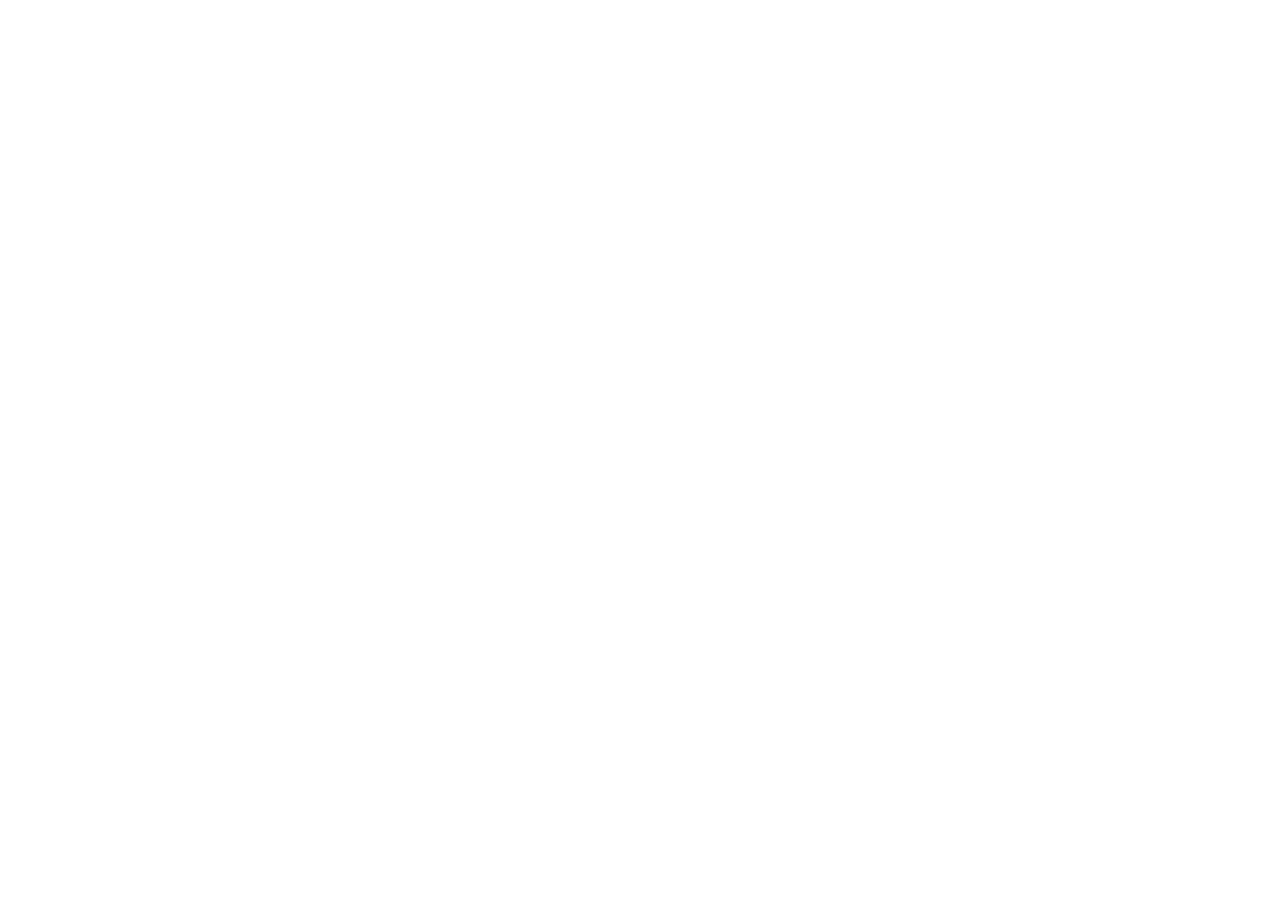
==== views/index.html @ 066a64a4 "v 1.0" ====
<!DOCTYPE html>
<html lang="es">
<head>
    <meta charset="UTF-8">
    <meta name="viewport" content="width=device-width, initial-scale=1.0">
    <link rel="stylesheet" href="../Public/css/style.css">
    <title>Red Plus Pelis</title>
</head>
<body>
    
</body>
</html>
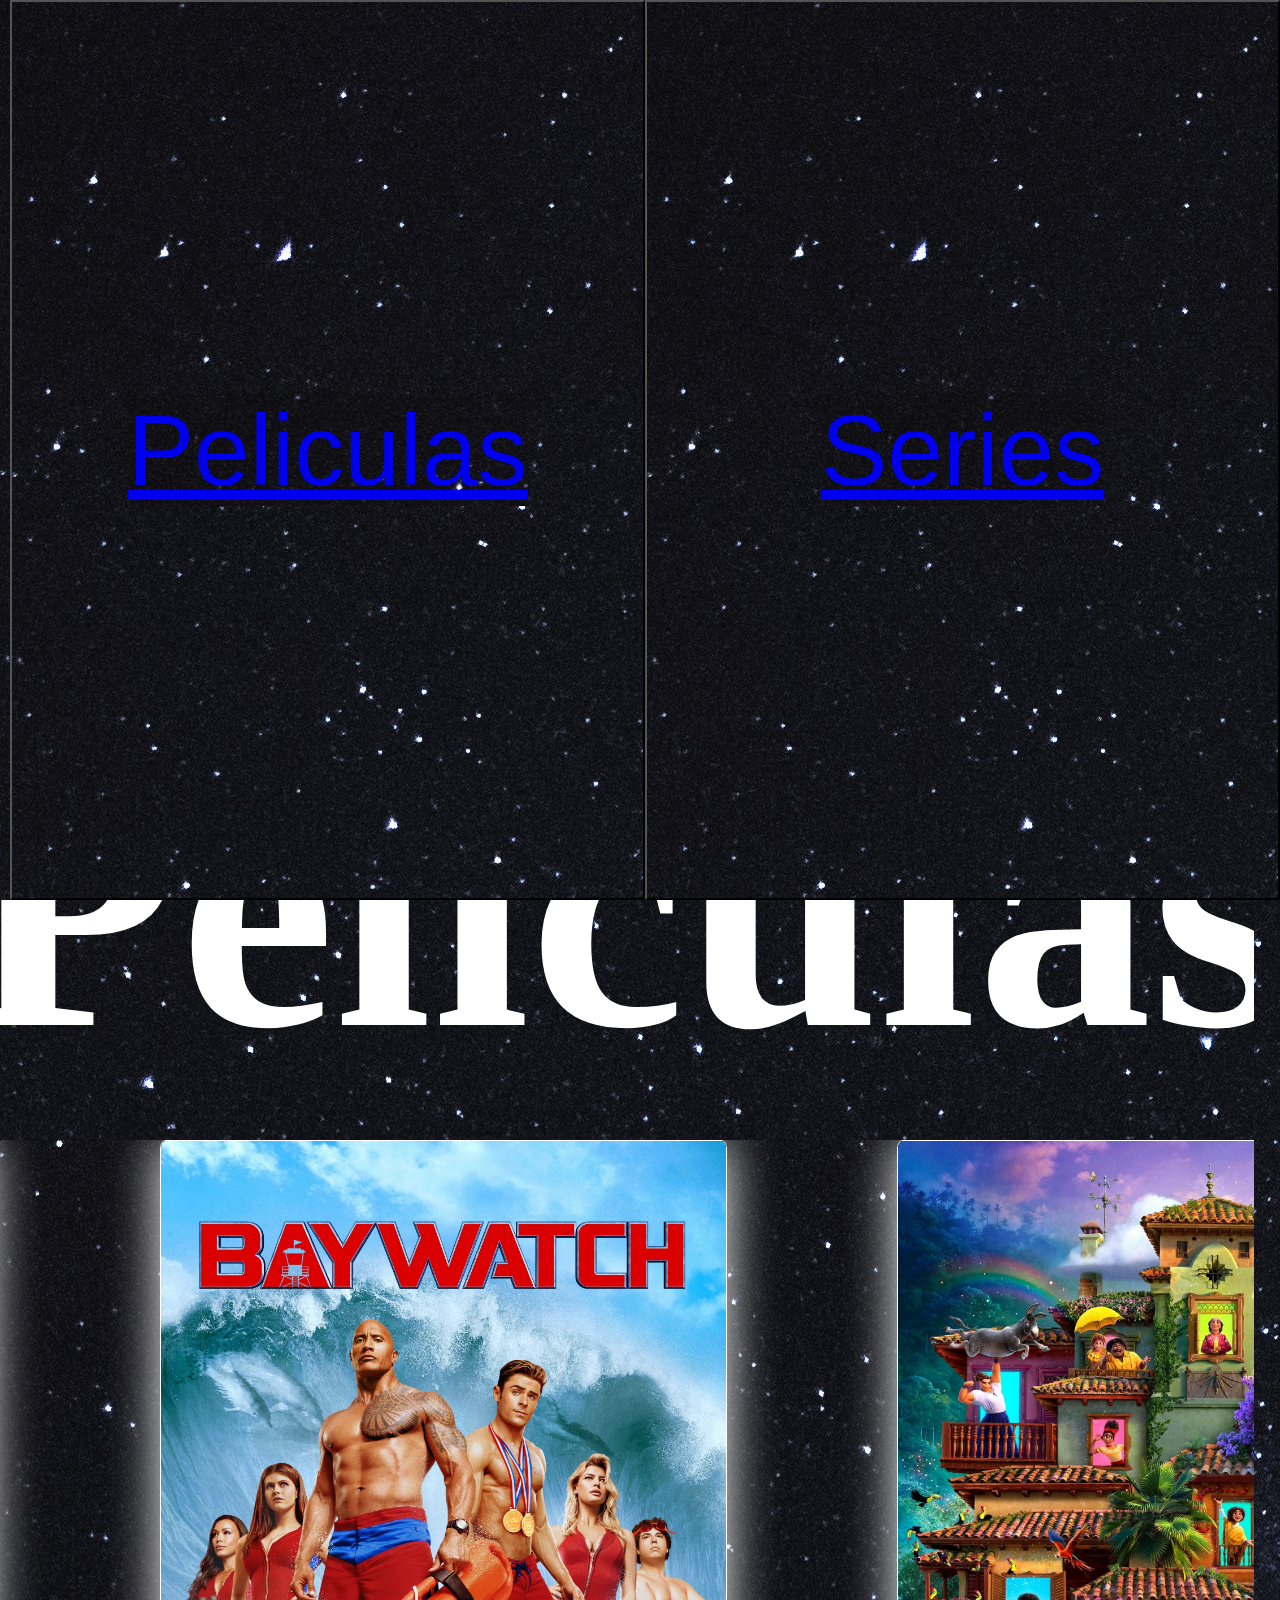
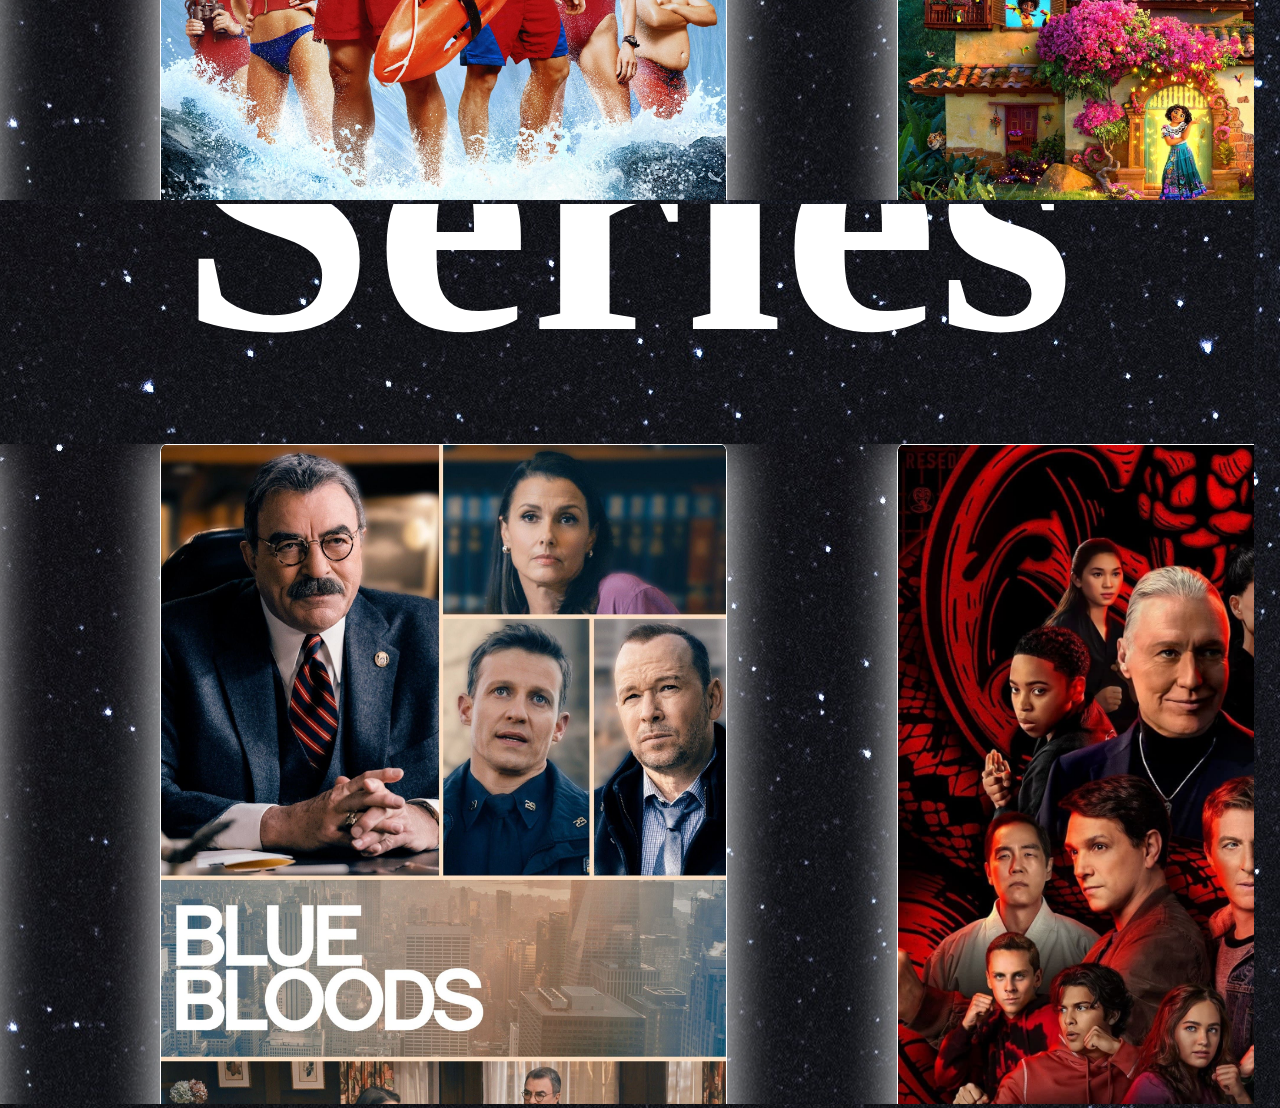
==== commit 4ed9b163: "slider funcional" ====
--- a/views/index.html
+++ b/views/index.html
@@ -3,10 +3,21 @@
 <head>
     <meta charset="UTF-8">
     <meta name="viewport" content="width=device-width, initial-scale=1.0">
-    <link rel="stylesheet" href="../Public/css/style.css">
+    <link rel="icon" href="/Public/contenido/img/Main/fondo.jpg">
+    <link rel="stylesheet" href="stylep.css">
     <title>Red Plus Pelis</title>
+    
 </head>
 <body>
-    
+    <header>
+        <button class="redireccion">
+            <a href="/views/P&S.html/peliculas.html">Peliculas</a>
+        </button>
+        <button class="redireccion">
+            <a href="/views/P&S.html/series.html">Series</a>
+        </button>
+    </header>
+    <iframe src="/views/P&S.html/peliculas.html"></iframe>
+    <iframe src="/views/P&S.html/series.html"></iframe>
 </body>
 </html>--- a/views/stylep.css
+++ b/views/stylep.css
@@ -0,0 +1,22 @@
+*{
+    margin: 0px;
+    padding: 0px;
+    box-sizing: border-box;
+    background-image: url(/Public/contenido/img/Main/fondoPagina.jpg);
+}
+header{
+    display: flex;
+    justify-content: space-around;
+    margin-left: 10px;
+}
+button{
+    width: 900px;
+    height: 900px;
+    font-size: 100px;
+}
+
+iframe {
+    width: 98vw; /* 100% del ancho del viewport */
+    height: 100vh; /* 100% de la altura del viewport */
+    border: none; /* Quitamos el borde del iframe */
+}
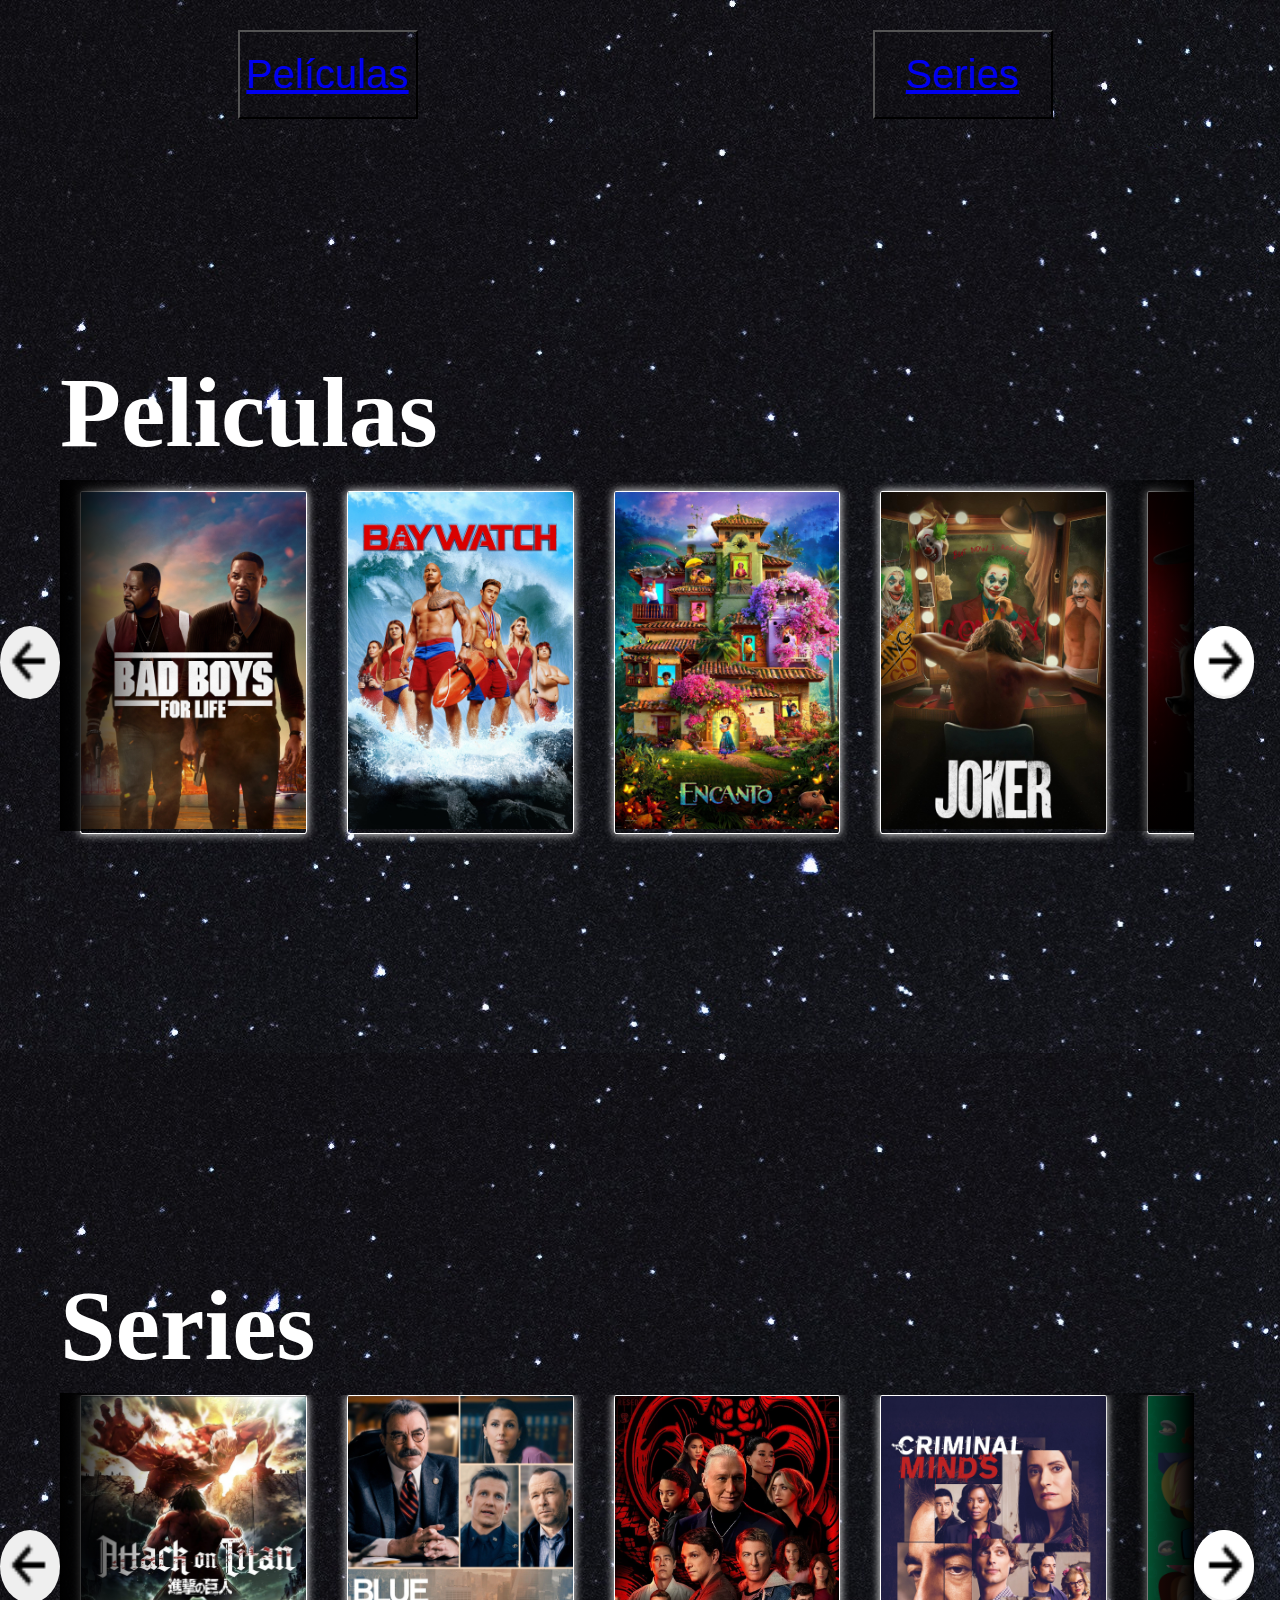
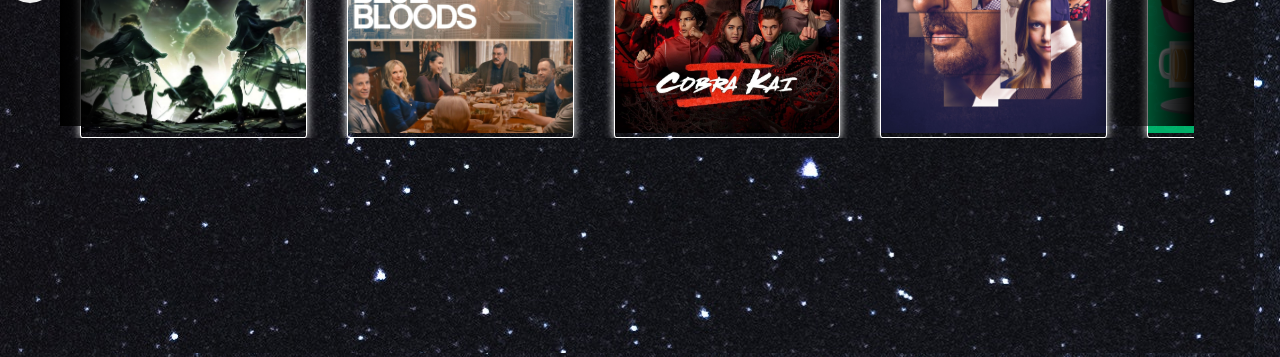
==== commit 0792e9ee: "fix: "Corrección de ortografía"" ====
--- a/views/index.html
+++ b/views/index.html
@@ -11,7 +11,7 @@
 <body>
     <header>
         <button class="redireccion">
-            <a href="/views/P&S.html/peliculas.html">Peliculas</a>
+            <a href="/views/P&S.html/peliculas.html">Películas</a>
         </button>
         <button class="redireccion">
             <a href="/views/P&S.html/series.html">Series</a>
--- a/views/stylep.css
+++ b/views/stylep.css
@@ -10,9 +10,10 @@
     margin-left: 10px;
 }
 button{
-    width: 900px;
-    height: 900px;
-    font-size: 100px;
+    width: 180px;
+    height: 89px;
+    font-size: 40px;
+    margin: 30px 0px;
 }
 
 iframe {
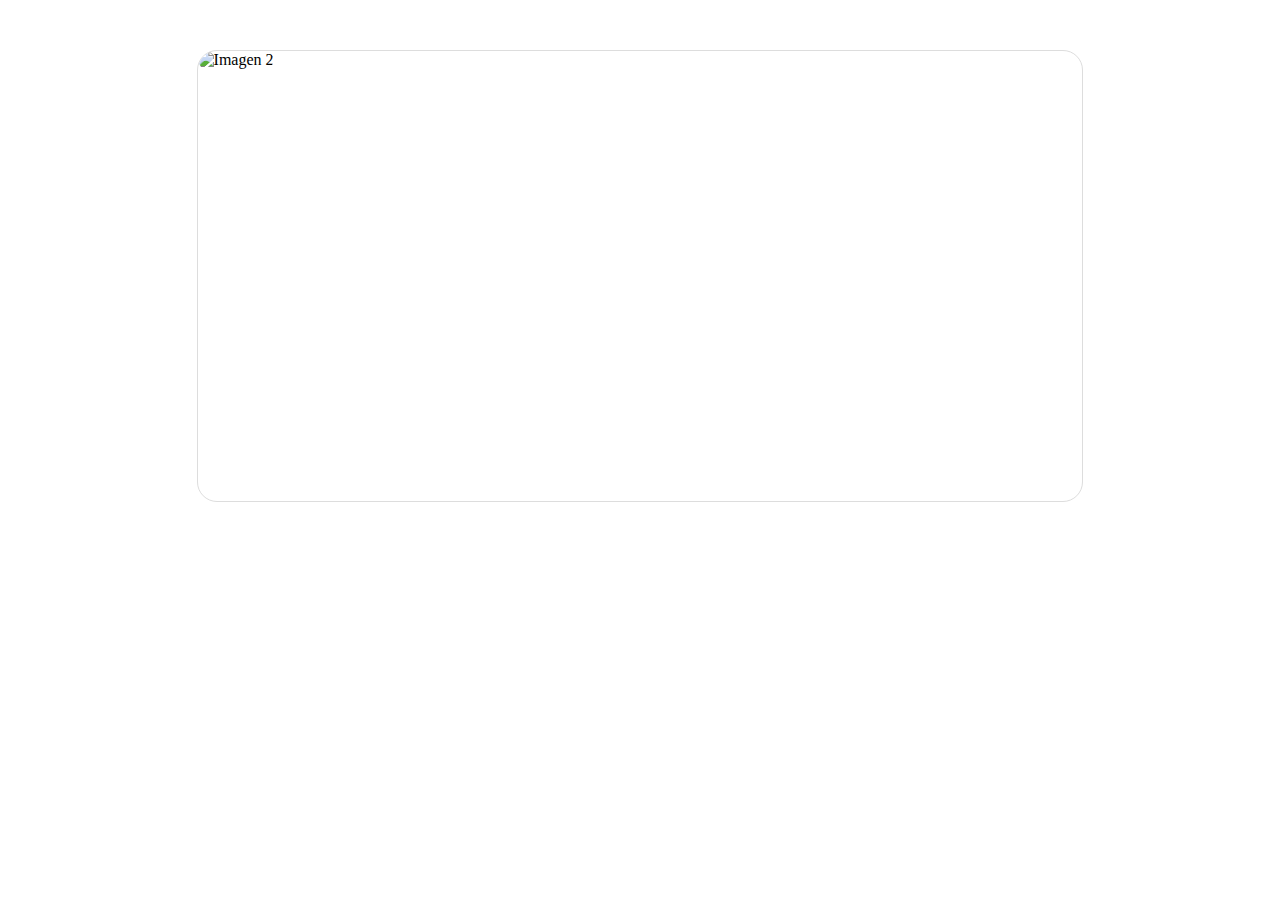
==== commit 09c89588: "feature: "Slider home"" ====
--- a/views/index.html
+++ b/views/index.html
@@ -3,21 +3,29 @@
 <head>
     <meta charset="UTF-8">
     <meta name="viewport" content="width=device-width, initial-scale=1.0">
-    <link rel="icon" href="/Public/contenido/img/Main/fondo.jpg">
-    <link rel="stylesheet" href="stylep.css">
+    <link rel="stylesheet" href="../Public/css/style.css">
     <title>Red Plus Pelis</title>
-    
 </head>
 <body>
-    <header>
-        <button class="redireccion">
-            <a href="/views/P&S.html/peliculas.html">Películas</a>
-        </button>
-        <button class="redireccion">
-            <a href="/views/P&S.html/series.html">Series</a>
-        </button>
-    </header>
-    <iframe src="/views/P&S.html/peliculas.html"></iframe>
-    <iframe src="/views/P&S.html/series.html"></iframe>
+        <section class="slider">
+        <div class="slider-container">
+            <div class="slider-item">
+                <img src="../public/contenido/img/Peliculas/BadBoysForLife.jpg" alt="Imagen 2">
+            </div>
+            <div class="slider-item">
+                <img src="../Public/contenido/img/Peliculas/Baywatch.jpg" alt="Imagen 3">
+            </div>
+            <div class="slider-item">
+                <img src="../public/contenido/img/Peliculas/RushHour3.jpg" alt="Imagen 3">
+            </div>
+
+            <div class="slider-item">
+                <img src="../Public/contenido/img/Peliculas/Ted.jpg" alt="Imagen 4">
+            </div>
+        </div>
+    </section>
+
 </body>
-</html>+</html>
+
+<script src="../Public/js/style.js"></script>--- a/Public/css/style.css
+++ b/Public/css/style.css
@@ -0,0 +1,28 @@
+.slider {
+    position: relative;
+    width: 70%;
+    height: 450px;
+    margin: 50px auto;
+    overflow: hidden;
+    border: 1px solid #ddd;
+    border-radius: 20px;
+}
+.slider .slider-container {
+    display: flex;
+    width: 300%;
+    height: 100%;
+    transition: transform 1.2s ease;
+    transform: translateX(0);
+}
+.slider .slider-container .slider-item {
+    width: 100%;
+    height: 100%;
+}
+.slider .slider-container .slider-item img {
+    width: 100%;
+    height: 100%;
+    border-radius: 20px;
+}
+.slider .slider-container .slider-item.active {
+    transform: translateX(-110%);
+}
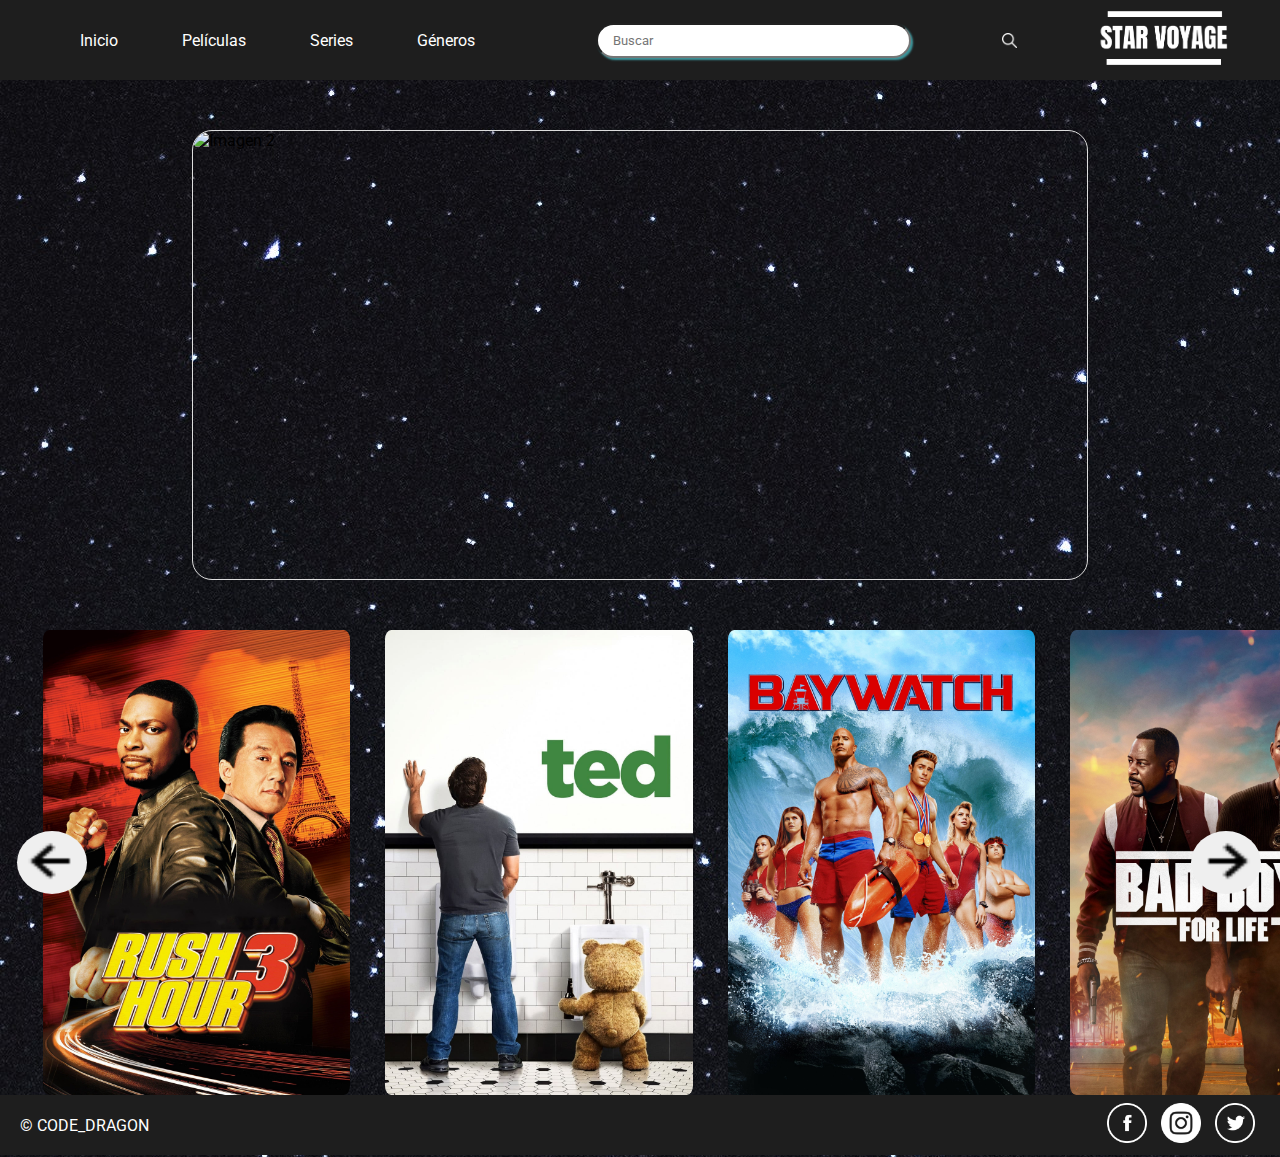
==== commit fd9a1246: "full, sin funcionalidades, con error" ====
--- a/views/index.html
+++ b/views/index.html
@@ -1,31 +1,201 @@
 <!DOCTYPE html>
 <html lang="es">
-<head>
-    <meta charset="UTF-8">
-    <meta name="viewport" content="width=device-width, initial-scale=1.0">
-    <link rel="stylesheet" href="../Public/css/style.css">
-    <title>Red Plus Pelis</title>
-</head>
-<body>
+    <head>
+        <meta charset="UTF-8" />
+        <meta name="viewport" content="width=device-width, initial-scale=1.0" />
+        <link rel="stylesheet" href="../Public/css/style.css"/>
+        <title>start voyage</title>
+    </head>
+    <body>
+        <header>
+            <nav class="principalNav">
+                <ul class="menu">
+                    <li><a href="index.html">Inicio</a></li>
+                    <li><a href="peliculas.html">Películas</a></li>
+                    <li><a href="series.html">Series</a></li>
+                    <li>
+                        <a href="#">Géneros</a>
+                        <ul class="submenu">
+                            <li><a href="#">Animación</a></li>
+                            <li><a href="#">Comedia</a></li>
+                            <li><a href="#">Drama</a></li>
+                        </ul>
+                    </li>
+                </ul>
+            </nav>
+
+            <input id="buscador" type="text" placeholder="Buscar" />
+            <img
+                id="loupe"
+                src="../Public/contenido/img/Logos/loupe.png"
+                alt="loupe"
+            />
+
+            <figure>
+                <img
+                    id="logo"
+                    src="../Public/contenido/img/Logos/logoEmpresa.png"
+                    alt="logo"
+                />
+            </figure>
+        </header>
         <section class="slider">
-        <div class="slider-container">
-            <div class="slider-item">
-                <img src="../public/contenido/img/Peliculas/BadBoysForLife.jpg" alt="Imagen 2">
+            <div class="slider-container">
+                <div class="slider-item">
+                    <img
+                        src="../public/contenido/img/Peliculas/BadBoysForLife.jpg"
+                        alt="Imagen 2"
+                    />
+                </div>
+                <div class="slider-item">
+                    <img
+                        src="../Public/contenido/img/Peliculas/Baywatch.jpg"
+                        alt="Imagen 3"
+                    />
+                </div>
+                <div class="slider-item">
+                    <img
+                        src="../public/contenido/img/Peliculas/RushHour3.jpg"
+                        alt="Imagen 3"
+                    />
+                </div>
+
+                <div class="slider-item">
+                    <img
+                        src="../Public/contenido/img/Peliculas/Ted.jpg"
+                        alt="Imagen 4"
+                    />
+                </div>
             </div>
-            <div class="slider-item">
-                <img src="../Public/contenido/img/Peliculas/Baywatch.jpg" alt="Imagen 3">
-            </div>
-            <div class="slider-item">
-                <img src="../public/contenido/img/Peliculas/RushHour3.jpg" alt="Imagen 3">
-            </div>
-
-            <div class="slider-item">
-                <img src="../Public/contenido/img/Peliculas/Ted.jpg" alt="Imagen 4">
+        </section>
+        <div class="container">
+            <div class="scroll-images">
+                <section class="genero">
+                    <div class="btnFlecha flechaIzquierda">
+                        <button
+                            class="iconob flechabtn"
+                            onclick="scrollIzquierda()"
+                        >
+                            <img
+                                class="iconoi"
+                                src="../Public/contenido/img/Main/flechaIzquierda.png"
+                                alt=""
+                            />
+                        </button>
+                    </div>
+                    <div class="pelis" id="imageDramaContainer">
+                        <figure class="imageDrama">
+                            <img
+                                src="../Public/contenido/img/Peliculas/RushHour3.jpg"
+                                alt=""
+                            />
+                            <div class="trans">
+                                <h3>Una Pareja Explosiva</h3>
+                                <p> El este y el oeste se encuentran nuevamente cuando el asesinato del embajador Ha provoca la reunión de Lee y Carter.
+                                </p>
+                                <div class="botones">
+                                    <button class="ver">Ver</button>
+                                    <button class="verTrailer">
+                                        Ver Trailer
+                                    </button>
+                                </div>
+                            </div>
+                        </figure>
+                        <figure class="imageDrama">
+                            <img
+                                src="../Public/contenido/img/Peliculas/Ted.jpg"
+                                alt=""
+                            />
+                            <div class="trans">
+                                <h3>Ted</h3>
+                                <p> Cuando John Bennett era un niño pequeño, pidió el deseo de que Ted, su querido oso de peluche, cobrara vida.
+                                </p>
+                                <div class="botones">
+                                    <button class="ver">Ver</button>
+                                    <button class="verTrailer">
+                                        Ver Trailer
+                                    </button>
+                                </div>
+                            </div>
+                        </figure>
+                        <figure class="imageDrama">
+                            <img
+                                src="../Public/contenido/img/Peliculas/Baywatch.jpg"
+                                alt=""
+                            />
+                            <div class="trans">
+                                <h3>Guardianes de la Bahia</h3>
+                                <p> Dos socorristas, el veterano Mitch Buchannon y el joven y arrogante Matt Brody, deben detener a unos criminales que amenazan el futuro de la bahía en la que trabajan. Mientras colaboran aprenderán a respetarse mutuamente, dado que el comienzo de su relación profesional ha sido complicado
+                                </p>
+                                <div class="botones">
+                                    <button class="ver">Ver</button>
+                                    <button class="verTrailer">
+                                        Ver Trailer
+                                    </button>
+                                </div>
+                            </div>
+                        </figure>
+                        <figure class="imageDrama">
+                            <img
+                                src="../Public/contenido/img/Peliculas/BadBoysForLife.jpg"
+                                alt=""
+                            />
+                            <div class="trans">
+                                <h3>Bad Boys Para Siempre</h3>
+                                <p> Los veteranos agentes Mike Lowery y Marcus Burnett vuelven a colaborar para detener a Armando Armas, el violento líder de un cartel de la droga afincado en Miami. En esta ocasión, los apoya el equipo AMMO, un grupo de élite del Departamento de Policía de Miami.
+                                </p>
+                                <div class="botones">
+                                    <button class="ver">Ver</button>
+                                    <button class="verTrailer">
+                                        Ver Trailer
+                                    </button>
+                                </div>
+                            </div>
+                        </figure>
+                        <figure class="imageDrama">
+                            <img
+                                src="../Public/contenido/img/Peliculas/RideAlong.jpg"
+                                alt=""
+                            />
+                            <div class="trans">
+                                <h3>Ride Along</h3>
+                                <p> Cuando un policía veterano pone a prueba a su futuro cuñado, un recluta dispuesto a demostrar que es más que un adicto a los videojuegos, ambos deben enfrentar al criminal más peligroso de Atlanta.
+                                </p>
+                                <div class="botones">
+                                    <button class="ver">Ver</button>
+                                    <button class="verTrailer">
+                                        Ver Trailer
+                                    </button>
+                                </div>
+                            </div>
+                        </figure>
+                    </div>
+                    <div class="btnFlecha flechaDerecha">
+                        <button
+                            class="iconob flechabtn"
+                            onclick="scrollDerecha()"
+                        >
+                            <img
+                                class="iconoi"
+                                src="../Public/contenido/img/Main/fechaDerecha.png"
+                                alt=""
+                            />
+                        </button>
+                    </div>
+                </section>
             </div>
         </div>
-    </section>
-
-</body>
+        <footer>
+            <article>
+                <p>&copy CODE_DRAGON</p>
+            </article>
+            <figure class="redes">
+                <img class="red" src="/Public/contenido/img/Logos/facebook.png" alt="facebook">
+                <img class="red" src="/Public/contenido/img/Logos/instagram.png" alt="instagram">
+                <img class="red" src="/Public/contenido/img/Logos/twitter.png" alt="twitter">
+            </figure>
+        </footer>
+    </body>
 </html>
-
-<script src="../Public/js/style.js"></script>+<script src="../Public/js/style.js"></script>
+<script src="../Public/js/scroll.js"></script>--- a/Public/css/style.css
+++ b/Public/css/style.css
@@ -1,3 +1,117 @@
+@import url('https://fonts.googleapis.com/css2?family=Roboto:wght@300&display=swap');
+
+* {
+    padding: 0;
+    margin: 0;
+    box-sizing: border-box;
+    font-family: 'Roboto';
+}
+
+body {
+    background-image: url(/Public/contenido/img/Main/fondoPagina.jpg);
+}
+
+header {
+    position: sticky;
+    top: 0;
+    width: 100%;
+    height: 80px; 
+    display: flex;
+    align-items: center;
+    justify-content: space-around;
+    background-color: rgb(30, 30, 30);
+    padding: 10px;
+    z-index: 100;
+}
+
+#logo {
+    width: auto;
+    height: 60px;
+}
+
+#buscador {
+    height: 35px;
+    width: 25%;
+    padding: 15px;
+    margin: 10px;
+    border-radius: 20px;
+    box-shadow: 2px 2px 2px rgba(81, 220, 230, 0.63);
+}
+
+#loupe {
+    width: auto;
+    height: 15px;
+}
+
+.menu ul {
+    list-style: none;
+    display: flex;
+    
+}
+
+.menu li a:hover {
+    color: rgb(48, 184, 218);
+    transition: .5s ease-in;
+}
+
+.principalNav a {
+    color: rgb(255, 255, 255);
+    text-decoration: none;
+    padding: 15px 20px;
+}
+
+.menu > li {
+    display: inline-block;
+    position: relative;
+    padding: 10px;
+}
+
+.submenu {
+    flex-direction: column;
+    visibility: hidden;
+    opacity: 0;
+    transition: all 0.5s;
+    position: absolute;
+    background-color: rgb(88, 88, 88);
+    border-radius: 20px;
+}
+
+.submenu li a {
+    display: block;
+    padding: 15px;
+    margin: 0 25px ;
+    width: 135px;
+}
+
+.menu li:hover .submenu {
+    visibility: visible;
+    opacity: 1;
+    
+}
+
+@media (max-width:1036px) {
+    header {
+        flex-direction: column-reverse;
+        height: 200px;
+    }
+
+    .principalNav {
+        width: 50%;
+        text-align: center;
+    }
+
+    .submenu {
+        text-align: left;
+    }
+}
+
+@media (max-width:470px) {
+    header {
+        height: 300px;
+    }
+}
+
+
 .slider {
     position: relative;
     width: 70%;
@@ -26,3 +140,175 @@
 .slider .slider-container .slider-item.active {
     transform: translateX(-110%);
 }
+
+
+
+
+/* Estilos de tu slider */
+.titDrama {
+    margin: 30px;
+    color: aliceblue;
+    text-align: center;
+}
+.titDrama h2 {
+    font-size: 4em;
+}
+.titDrama p{
+    font-size: 1.5em;
+}
+.genero {
+    display: flex;
+    justify-content: center;
+    align-items: center;
+}
+.scroll-images {
+    width: 100%;
+    overflow: hidden; 
+}
+.pelis {
+    display: flex;
+    transition: transform 0.5s ease-in-out;
+}
+.imageDrama {
+    flex: 0 0 31.33%; 
+    margin: 0 17.5px;
+    max-width: 25%;
+    max-height: 72%;
+    position:relative;
+    
+}
+.imageDrama img {
+    width: 100%;
+    height: 100%;
+    border-radius: 2%;
+}
+
+.iconob {
+    cursor: pointer;
+    border-radius: 50%;
+    border: none;
+}
+.iconoi {
+    width: 70px;
+    height: 60px;
+    cursor: pointer;
+    margin-right: 0px;
+}
+.iconod {
+    width: 70px;
+    height: 60px;
+    cursor: pointer;
+    margin-left: 0px;
+}
+.btnFlecha {
+    position:absolute;
+    display: flex;
+    align-items: center;
+    width: 25px;
+    height: 40%;
+    z-index: 99;
+}
+.flechaDerecha {
+    right: 64px;
+    position: relative;
+}
+.flechaIzquierda {
+    left: 17px;
+    position: relative;
+}
+
+
+.imageDrama:hover .trans{
+    display: block;
+}
+.trans{
+    display: none;
+    position: absolute;
+    top: 0px;
+    left: 0px;
+    bottom: 0%;
+    right: 0px;
+    background: rgba(0, 0, 0, 0.6);
+    text-align: center;
+    padding: 18px;
+    font: 15px/25px verdana;
+    color: white;
+    flex-direction: column;
+}
+.trans h3{
+    font-size: 25px;
+    margin-bottom: 35px;
+}
+.botones{
+    display: flex;
+    flex-direction: column;
+    justify-content: center;
+    align-items: center;
+}
+.ver{
+    font-size: 20px;
+    height: 30px;
+    width: 70%;
+    margin-top: 20px;
+    margin-bottom: 20px;
+    background-color: aqua;
+    cursor: pointer;
+    border: none;
+    border-radius: 2%;
+
+}
+.verTrailer{
+    font-size: 20px;
+    height: 30px;
+    width: 70%;
+    border-radius: 2%;
+    border: none;
+    background-color: orange;
+    cursor: pointer;
+}
+iframe{
+    width: 98.5vw;
+    height: 130vh;
+    border: none;
+    scroll-behavior: smooth;
+}
+@media screen and (min-width: 352px) and (max-width: 480px){
+    .container{
+        font-size: 10px;
+        margin-bottom: 1em;
+        
+    }
+}
+
+
+footer {
+    background-color: rgb(30, 30, 30);
+    display: flex;
+    justify-content: space-between;
+    align-items: center;
+    height: 60px;
+}
+
+footer p {
+    color: rgb(255, 255, 255);
+    padding:  10px 20px;
+    
+}
+
+.redes {
+    padding:  10px 20px;
+}
+
+.red {
+    width: auto;
+    height: 40px;
+    padding: 0 5px;
+}
+
+@media (max-width:480px) {
+    footer {
+        flex-direction: column;
+        justify-content: center;
+        height: 120px;
+    }
+}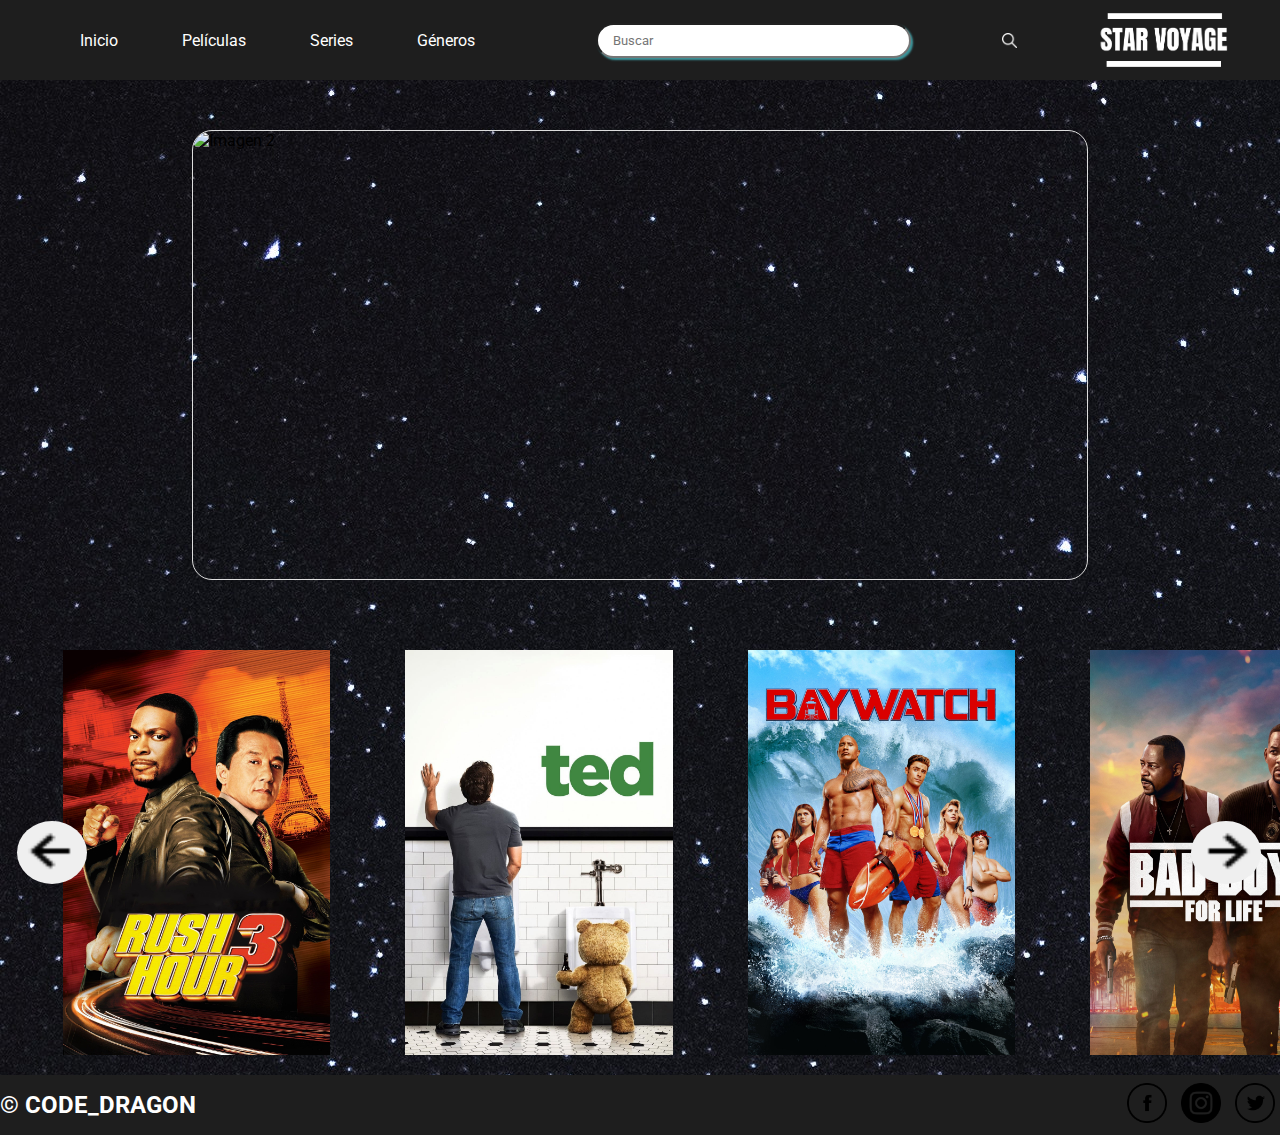
==== commit 6e4954b9: "algunos cambios" ====
--- a/views/index.html
+++ b/views/index.html
@@ -3,7 +3,7 @@
     <head>
         <meta charset="UTF-8" />
         <meta name="viewport" content="width=device-width, initial-scale=1.0" />
-        <link rel="stylesheet" href="../Public/css/style.css"/>
+        <link rel="stylesheet" href="../Public/css/style.css" />
         <title>start voyage</title>
     </head>
     <body>
@@ -11,7 +11,7 @@
             <nav class="principalNav">
                 <ul class="menu">
                     <li><a href="index.html">Inicio</a></li>
-                    <li><a href="peliculas.html">Películas</a></li>
+                    <li><a href="peliculas/peliculas.html">Películas</a></li>
                     <li><a href="series.html">Series</a></li>
                     <li>
                         <a href="#">Géneros</a>
@@ -31,13 +31,11 @@
                 alt="loupe"
             />
 
-            <figure>
-                <img
-                    id="logo"
-                    src="../Public/contenido/img/Logos/logoEmpresa.png"
-                    alt="logo"
-                />
-            </figure>
+            <img
+                id="logo"
+                src="../Public/contenido/img/Logos/logoEmpresa.png"
+                alt="logo"
+            />
         </header>
         <section class="slider">
             <div class="slider-container">
@@ -91,7 +89,10 @@
                             />
                             <div class="trans">
                                 <h3>Una Pareja Explosiva</h3>
-                                <p> El este y el oeste se encuentran nuevamente cuando el asesinato del embajador Ha provoca la reunión de Lee y Carter.
+                                <p>
+                                    El este y el oeste se encuentran nuevamente
+                                    cuando el asesinato del embajador Ha provoca
+                                    la reunión de Lee y Carter.
                                 </p>
                                 <div class="botones">
                                     <button class="ver">Ver</button>
@@ -108,7 +109,10 @@
                             />
                             <div class="trans">
                                 <h3>Ted</h3>
-                                <p> Cuando John Bennett era un niño pequeño, pidió el deseo de que Ted, su querido oso de peluche, cobrara vida.
+                                <p>
+                                    Cuando John Bennett era un niño pequeño,
+                                    pidió el deseo de que Ted, su querido oso de
+                                    peluche, cobrara vida.
                                 </p>
                                 <div class="botones">
                                     <button class="ver">Ver</button>
@@ -125,7 +129,14 @@
                             />
                             <div class="trans">
                                 <h3>Guardianes de la Bahia</h3>
-                                <p> Dos socorristas, el veterano Mitch Buchannon y el joven y arrogante Matt Brody, deben detener a unos criminales que amenazan el futuro de la bahía en la que trabajan. Mientras colaboran aprenderán a respetarse mutuamente, dado que el comienzo de su relación profesional ha sido complicado
+                                <p>
+                                    Dos socorristas, el veterano Mitch Buchannon
+                                    y el joven y arrogante Matt Brody, deben
+                                    detener a unos criminales que amenazan el
+                                    futuro de la bahía en la que trabajan.
+                                    Mientras colaboran aprenderán a respetarse
+                                    mutuamente, dado que el comienzo de su
+                                    relación profesional ha sido complicado
                                 </p>
                                 <div class="botones">
                                     <button class="ver">Ver</button>
@@ -142,7 +153,14 @@
                             />
                             <div class="trans">
                                 <h3>Bad Boys Para Siempre</h3>
-                                <p> Los veteranos agentes Mike Lowery y Marcus Burnett vuelven a colaborar para detener a Armando Armas, el violento líder de un cartel de la droga afincado en Miami. En esta ocasión, los apoya el equipo AMMO, un grupo de élite del Departamento de Policía de Miami.
+                                <p>
+                                    Los veteranos agentes Mike Lowery y Marcus
+                                    Burnett vuelven a colaborar para detener a
+                                    Armando Armas, el violento líder de un
+                                    cartel de la droga afincado en Miami. En
+                                    esta ocasión, los apoya el equipo AMMO, un
+                                    grupo de élite del Departamento de Policía
+                                    de Miami.
                                 </p>
                                 <div class="botones">
                                     <button class="ver">Ver</button>
@@ -159,7 +177,12 @@
                             />
                             <div class="trans">
                                 <h3>Ride Along</h3>
-                                <p> Cuando un policía veterano pone a prueba a su futuro cuñado, un recluta dispuesto a demostrar que es más que un adicto a los videojuegos, ambos deben enfrentar al criminal más peligroso de Atlanta.
+                                <p>
+                                    Cuando un policía veterano pone a prueba a
+                                    su futuro cuñado, un recluta dispuesto a
+                                    demostrar que es más que un adicto a los
+                                    videojuegos, ambos deben enfrentar al
+                                    criminal más peligroso de Atlanta.
                                 </p>
                                 <div class="botones">
                                     <button class="ver">Ver</button>
@@ -185,10 +208,9 @@
                 </section>
             </div>
         </div>
+
         <footer>
-            <article>
-                <p>&copy CODE_DRAGON</p>
-            </article>
+            <h2>&copy CODE_DRAGON</h2>
             <figure class="redes">
                 <img class="red" src="/Public/contenido/img/Logos/facebook.png" alt="facebook">
                 <img class="red" src="/Public/contenido/img/Logos/instagram.png" alt="instagram">
@@ -198,4 +220,4 @@
     </body>
 </html>
 <script src="../Public/js/style.js"></script>
-<script src="../Public/js/scroll.js"></script>+<script src="../Public/js/scroll.js"></script>
--- a/Public/css/style.css
+++ b/Public/css/style.css
@@ -89,25 +89,84 @@
     
 }
 
-@media (max-width:1036px) {
+
+
+@media screen and (max-width:767px) {
     header {
-        flex-direction: column-reverse;
-        height: 200px;
-    }
-
-    .principalNav {
-        width: 50%;
-        text-align: center;
+        height: auto;
+        display: grid;
+        padding: 0;
+        margin: 0;
+        width: 100%;
+        place-content: center;
+        place-items: center;
+    }
+    .menu {
+        width: 100%;
+        display: flex;
+        justify-content: space-around;
+        flex-wrap: wrap;
+    }
+
+    .menu li {
+        width: 25%;
+    }
+
+    .menu li a {
+        margin: 0;
+        padding: 0;
     }
 
     .submenu {
-        text-align: left;
-    }
-}
-
-@media (max-width:470px) {
+        display: grid;
+        grid-template-rows: repeat(3,30%);
+        width: 150%;;
+    }
+
+    .submenu li {
+        width: 100%;
+        padding: 5px;
+    }
+
+    #buscador {
+        width: 80%;
+    }
+
+    #loupe {
+        display: none;
+    }
+
+    #logo {
+        width: 40%;
+        height: 100%;
+        margin: 0 auto;
+    }
+
+
+
+}
+
+@media screen and (min-width: 767px) and (max-width:1023px) {
     header {
-        height: 300px;
+        margin: 0;
+        padding: 0;
+        display: grid;
+        height: auto;
+    }
+
+    #buscador {
+        width: 80%;
+        margin: 0 auto;
+    }
+
+    #loupe {
+        display: none;
+    }
+
+    #logo {
+        width: 40%;
+        height: 70%;
+        margin: 0 auto;
     }
 }
 
@@ -180,6 +239,7 @@
 .imageDrama img {
     width: 100%;
     height: 100%;
+    padding: 20px;
     border-radius: 2%;
 }
 
@@ -224,13 +284,13 @@
 .trans{
     display: none;
     position: absolute;
-    top: 0px;
-    left: 0px;
-    bottom: 0%;
-    right: 0px;
+    top: 20px;
+    left: 20px;
+    bottom: 20px;
+    right: 20px;
     background: rgba(0, 0, 0, 0.6);
     text-align: center;
-    padding: 18px;
+    padding: 20px;
     font: 15px/25px verdana;
     color: white;
     flex-direction: column;
@@ -266,6 +326,49 @@
     background-color: orange;
     cursor: pointer;
 }
+/*MJodal trailer*/
+
+.video-container{
+    position: fixed;
+    top: 16%;
+    left: 10%;
+    width: 80%;
+    height: 80%;
+    z-index: 999;
+    background-color: rgba(0, 0, 0, 0.6);
+    display: flex;
+    justify-content: center;
+    align-items: center;
+    opacity: 0;
+    pointer-events: none;
+    transition: all 0.3s;
+}
+.video-container .close{
+    position: absolute;
+    top: 1%;
+    right: 10px;
+    font-size: 30px;
+    cursor: pointer;
+    color: #ffff;
+}
+.video-container video{
+    width: 100%;
+    min-width: 800px;
+    transform: scale(0);
+    box-shadow: 0 20px 20px rgba(0,0,0, 0.2);
+    outline: none;
+    transition: all 0.3;
+}
+.video-container.show{
+    pointer-events: all;
+    opacity: 1;
+}
+.video-container.show video{
+    transform: scale(1);
+    width: 80%;
+    height: 100%;
+}
+
 iframe{
     width: 98.5vw;
     height: 130vh;
@@ -280,29 +383,21 @@
     }
 }
 
-
 footer {
-    background-color: rgb(30, 30, 30);
-    display: flex;
+    background-color: #1E1E1E;
+    display: flex;
+    align-items: center;
     justify-content: space-between;
-    align-items: center;
     height: 60px;
-}
-
-footer p {
-    color: rgb(255, 255, 255);
-    padding:  10px 20px;
-    
-}
-
-.redes {
-    padding:  10px 20px;
+    flex-wrap: wrap;
+    color: #ffff;
 }
 
 .red {
     width: auto;
     height: 40px;
     padding: 0 5px;
+    filter: invert(100%);
 }
 
 @media (max-width:480px) {
@@ -311,4 +406,70 @@
         justify-content: center;
         height: 120px;
     }
-}+}
+
+
+.modal {
+    display: none;
+    position: fixed;
+    top: 0;
+    left: 0;
+    width: 100%;
+    height: 100%;
+    background-color: rgba(0, 0, 0, 0.9);
+    z-index: 99;
+}
+
+.modal-content {
+    position: fixed;
+    top: 55%;
+    left: 50%;
+    transform: translate(-50%, -50%);
+    max-width: 95%;
+    max-height: 87%;
+    overflow: auto;
+    background-color: rgba(255, 255, 255, 0.763);
+    padding: 0px;
+    margin: 20px;
+    border-radius: 2%;
+    box-shadow: 0 0 10px rgba(0, 0, 0, 0.5);
+}
+
+.close {
+    position: absolute;
+    top: 10px;
+    right: 15px;
+    font-size: 24px;
+    color: #000;
+    cursor: pointer;
+}
+
+.modal-columns {
+    display: flex;
+    flex-wrap: wrap;
+    justify-content: space-between;
+    margin: 20px;
+    align-items: center;
+}
+
+.modal-imageDrama {
+    width: calc(50% - 10px);
+    margin-bottom: 20px;
+    position: relative;
+}
+.modal-columns .imageDrama:hover .trans h3,p{
+    display: none;
+}
+
+/* .modal-columns .imageDrama:hover .botones  {
+    display: grid;
+    grid-template-rows: repeat(2,50%);
+    place-items: center;
+    place-content: center;
+    gap: 10px;
+}
+.modal-columns .imageDrama:hover .botones button {
+    width: 100%;
+    height: 100%;
+} */
+
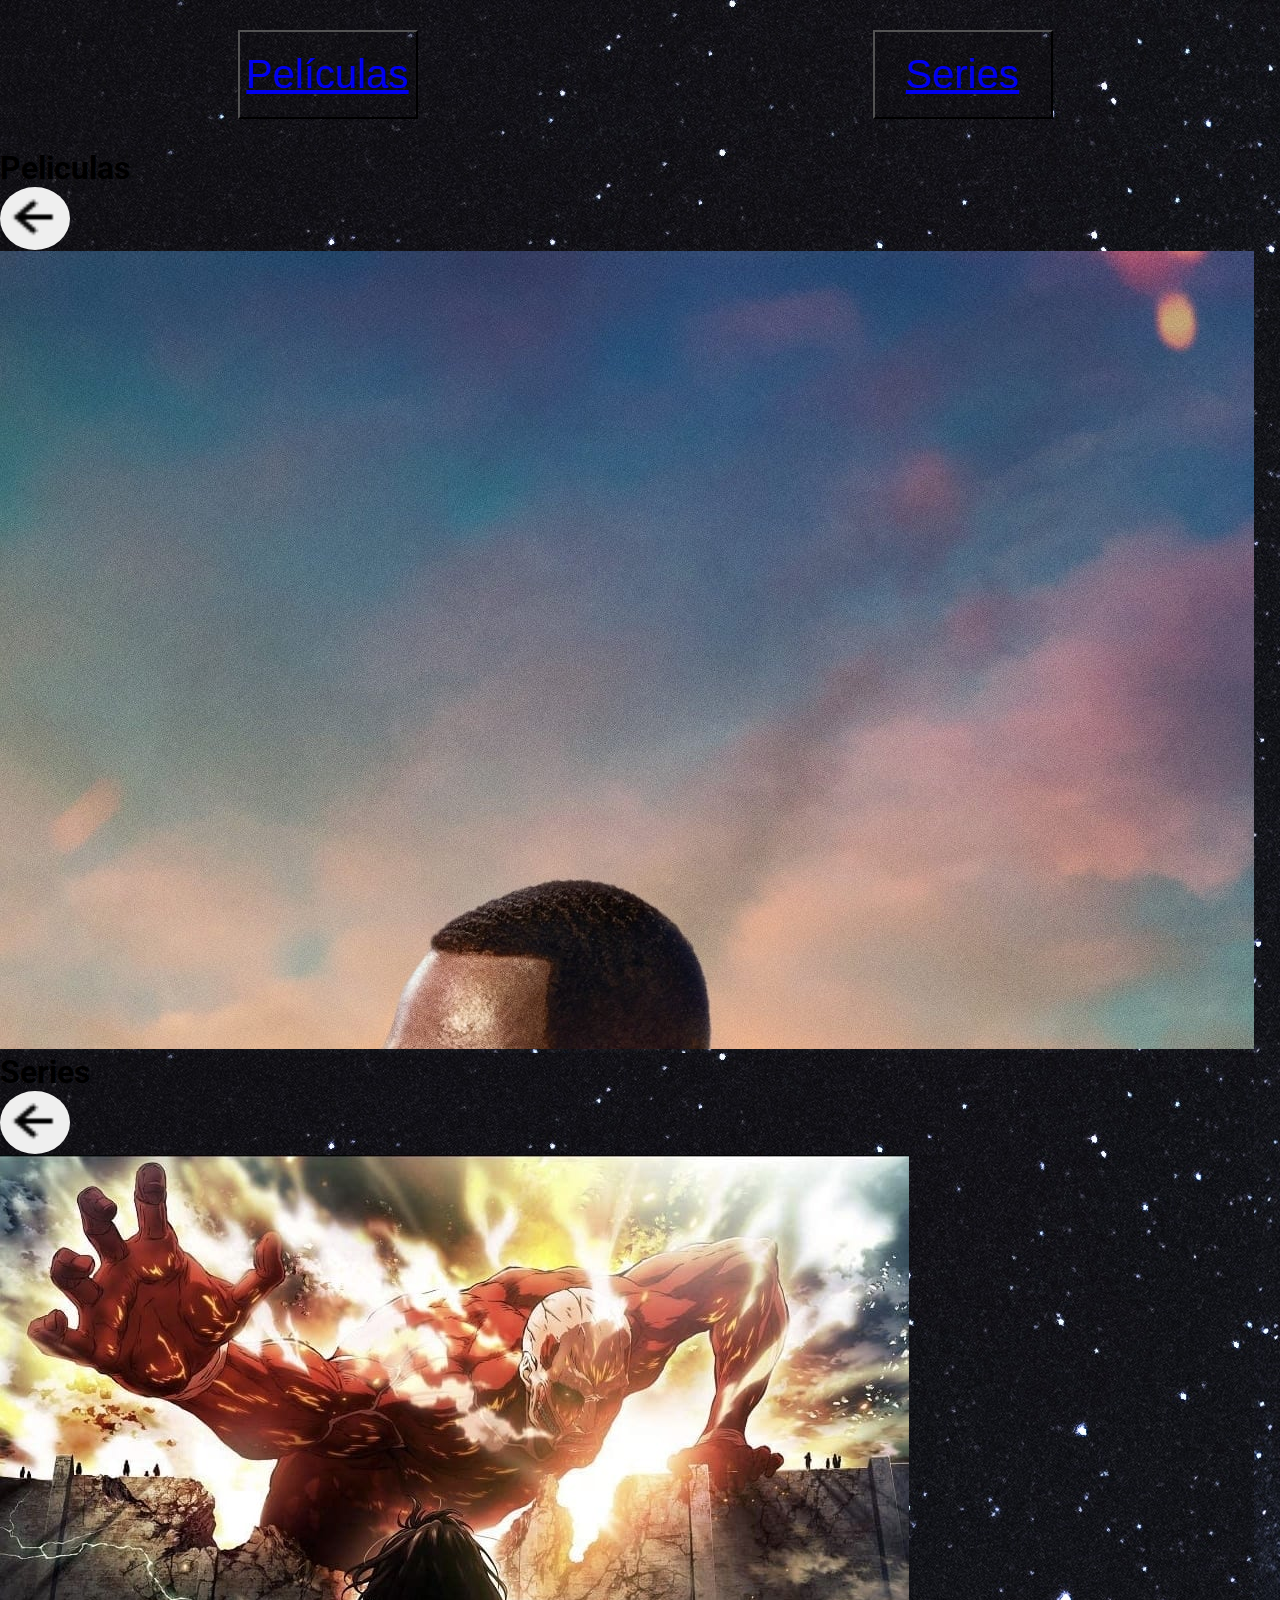
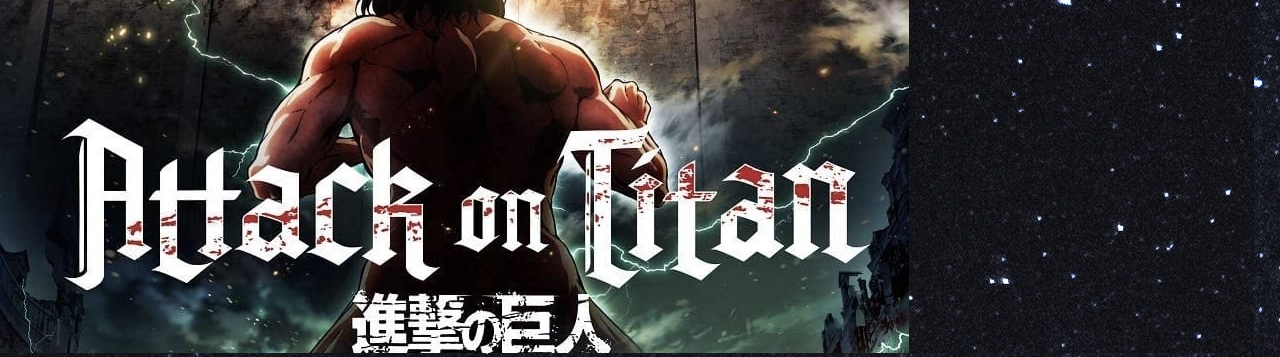
==== commit 9337499d: "borrar mensaje" ====
--- a/views/index.html
+++ b/views/index.html
@@ -1,223 +1,24 @@
 <!DOCTYPE html>
 <html lang="es">
-    <head>
-        <meta charset="UTF-8" />
-        <meta name="viewport" content="width=device-width, initial-scale=1.0" />
-        <link rel="stylesheet" href="../Public/css/style.css" />
-        <title>start voyage</title>
-    </head>
-    <body>
-        <header>
-            <nav class="principalNav">
-                <ul class="menu">
-                    <li><a href="index.html">Inicio</a></li>
-                    <li><a href="peliculas/peliculas.html">Películas</a></li>
-                    <li><a href="series.html">Series</a></li>
-                    <li>
-                        <a href="#">Géneros</a>
-                        <ul class="submenu">
-                            <li><a href="#">Animación</a></li>
-                            <li><a href="#">Comedia</a></li>
-                            <li><a href="#">Drama</a></li>
-                        </ul>
-                    </li>
-                </ul>
-            </nav>
-
-            <input id="buscador" type="text" placeholder="Buscar" />
-            <img
-                id="loupe"
-                src="../Public/contenido/img/Logos/loupe.png"
-                alt="loupe"
-            />
-
-            <img
-                id="logo"
-                src="../Public/contenido/img/Logos/logoEmpresa.png"
-                alt="logo"
-            />
-        </header>
-        <section class="slider">
-            <div class="slider-container">
-                <div class="slider-item">
-                    <img
-                        src="../public/contenido/img/Peliculas/BadBoysForLife.jpg"
-                        alt="Imagen 2"
-                    />
-                </div>
-                <div class="slider-item">
-                    <img
-                        src="../Public/contenido/img/Peliculas/Baywatch.jpg"
-                        alt="Imagen 3"
-                    />
-                </div>
-                <div class="slider-item">
-                    <img
-                        src="../public/contenido/img/Peliculas/RushHour3.jpg"
-                        alt="Imagen 3"
-                    />
-                </div>
-
-                <div class="slider-item">
-                    <img
-                        src="../Public/contenido/img/Peliculas/Ted.jpg"
-                        alt="Imagen 4"
-                    />
-                </div>
-            </div>
-        </section>
-        <div class="container">
-            <div class="scroll-images">
-                <section class="genero">
-                    <div class="btnFlecha flechaIzquierda">
-                        <button
-                            class="iconob flechabtn"
-                            onclick="scrollIzquierda()"
-                        >
-                            <img
-                                class="iconoi"
-                                src="../Public/contenido/img/Main/flechaIzquierda.png"
-                                alt=""
-                            />
-                        </button>
-                    </div>
-                    <div class="pelis" id="imageDramaContainer">
-                        <figure class="imageDrama">
-                            <img
-                                src="../Public/contenido/img/Peliculas/RushHour3.jpg"
-                                alt=""
-                            />
-                            <div class="trans">
-                                <h3>Una Pareja Explosiva</h3>
-                                <p>
-                                    El este y el oeste se encuentran nuevamente
-                                    cuando el asesinato del embajador Ha provoca
-                                    la reunión de Lee y Carter.
-                                </p>
-                                <div class="botones">
-                                    <button class="ver">Ver</button>
-                                    <button class="verTrailer">
-                                        Ver Trailer
-                                    </button>
-                                </div>
-                            </div>
-                        </figure>
-                        <figure class="imageDrama">
-                            <img
-                                src="../Public/contenido/img/Peliculas/Ted.jpg"
-                                alt=""
-                            />
-                            <div class="trans">
-                                <h3>Ted</h3>
-                                <p>
-                                    Cuando John Bennett era un niño pequeño,
-                                    pidió el deseo de que Ted, su querido oso de
-                                    peluche, cobrara vida.
-                                </p>
-                                <div class="botones">
-                                    <button class="ver">Ver</button>
-                                    <button class="verTrailer">
-                                        Ver Trailer
-                                    </button>
-                                </div>
-                            </div>
-                        </figure>
-                        <figure class="imageDrama">
-                            <img
-                                src="../Public/contenido/img/Peliculas/Baywatch.jpg"
-                                alt=""
-                            />
-                            <div class="trans">
-                                <h3>Guardianes de la Bahia</h3>
-                                <p>
-                                    Dos socorristas, el veterano Mitch Buchannon
-                                    y el joven y arrogante Matt Brody, deben
-                                    detener a unos criminales que amenazan el
-                                    futuro de la bahía en la que trabajan.
-                                    Mientras colaboran aprenderán a respetarse
-                                    mutuamente, dado que el comienzo de su
-                                    relación profesional ha sido complicado
-                                </p>
-                                <div class="botones">
-                                    <button class="ver">Ver</button>
-                                    <button class="verTrailer">
-                                        Ver Trailer
-                                    </button>
-                                </div>
-                            </div>
-                        </figure>
-                        <figure class="imageDrama">
-                            <img
-                                src="../Public/contenido/img/Peliculas/BadBoysForLife.jpg"
-                                alt=""
-                            />
-                            <div class="trans">
-                                <h3>Bad Boys Para Siempre</h3>
-                                <p>
-                                    Los veteranos agentes Mike Lowery y Marcus
-                                    Burnett vuelven a colaborar para detener a
-                                    Armando Armas, el violento líder de un
-                                    cartel de la droga afincado en Miami. En
-                                    esta ocasión, los apoya el equipo AMMO, un
-                                    grupo de élite del Departamento de Policía
-                                    de Miami.
-                                </p>
-                                <div class="botones">
-                                    <button class="ver">Ver</button>
-                                    <button class="verTrailer">
-                                        Ver Trailer
-                                    </button>
-                                </div>
-                            </div>
-                        </figure>
-                        <figure class="imageDrama">
-                            <img
-                                src="../Public/contenido/img/Peliculas/RideAlong.jpg"
-                                alt=""
-                            />
-                            <div class="trans">
-                                <h3>Ride Along</h3>
-                                <p>
-                                    Cuando un policía veterano pone a prueba a
-                                    su futuro cuñado, un recluta dispuesto a
-                                    demostrar que es más que un adicto a los
-                                    videojuegos, ambos deben enfrentar al
-                                    criminal más peligroso de Atlanta.
-                                </p>
-                                <div class="botones">
-                                    <button class="ver">Ver</button>
-                                    <button class="verTrailer">
-                                        Ver Trailer
-                                    </button>
-                                </div>
-                            </div>
-                        </figure>
-                    </div>
-                    <div class="btnFlecha flechaDerecha">
-                        <button
-                            class="iconob flechabtn"
-                            onclick="scrollDerecha()"
-                        >
-                            <img
-                                class="iconoi"
-                                src="../Public/contenido/img/Main/fechaDerecha.png"
-                                alt=""
-                            />
-                        </button>
-                    </div>
-                </section>
-            </div>
-        </div>
-
-        <footer>
-            <h2>&copy CODE_DRAGON</h2>
-            <figure class="redes">
-                <img class="red" src="/Public/contenido/img/Logos/facebook.png" alt="facebook">
-                <img class="red" src="/Public/contenido/img/Logos/instagram.png" alt="instagram">
-                <img class="red" src="/Public/contenido/img/Logos/twitter.png" alt="twitter">
-            </figure>
-        </footer>
-    </body>
+<head>
+    <meta charset="UTF-8">
+    <meta name="viewport" content="width=device-width, initial-scale=1.0">
+    <link rel="icon" href="/Public/contenido/img/Main/fondo.jpg">
+    <link rel="stylesheet" href="stylep.css">
+    <title>Red Plus Pelis</title>
+    
+</head>
+<body>
+    <header>
+        <button class="redireccion">
+            <a href="/views/P&S.html/peliculas.html">Películas</a>
+        </button>
+        <button class="redireccion">
+            <a href="/views/P&S.html/series.html">Series</a>
+        </button>
+    </header>
+    <iframe src="/views/P&S.html/peliculas.html"></iframe>
+    <iframe src="/views/P&S.html/series.html"></iframe>
+</body>
 </html>
-<script src="../Public/js/style.js"></script>
-<script src="../Public/js/scroll.js"></script>
+<h1></h1>--- a/views/stylep.css
+++ b/views/stylep.css
@@ -0,0 +1,23 @@
+*{
+    margin: 0px;
+    padding: 0px;
+    box-sizing: border-box;
+    background-image: url(/Public/contenido/img/Main/fondoPagina.jpg);
+}
+header{
+    display: flex;
+    justify-content: space-around;
+    margin-left: 10px;
+}
+button{
+    width: 180px;
+    height: 89px;
+    font-size: 40px;
+    margin: 30px 0px;
+}
+
+iframe {
+    width: 98vw; /* 100% del ancho del viewport */
+    height: 100vh; /* 100% de la altura del viewport */
+    border: none; /* Quitamos el borde del iframe */
+}
